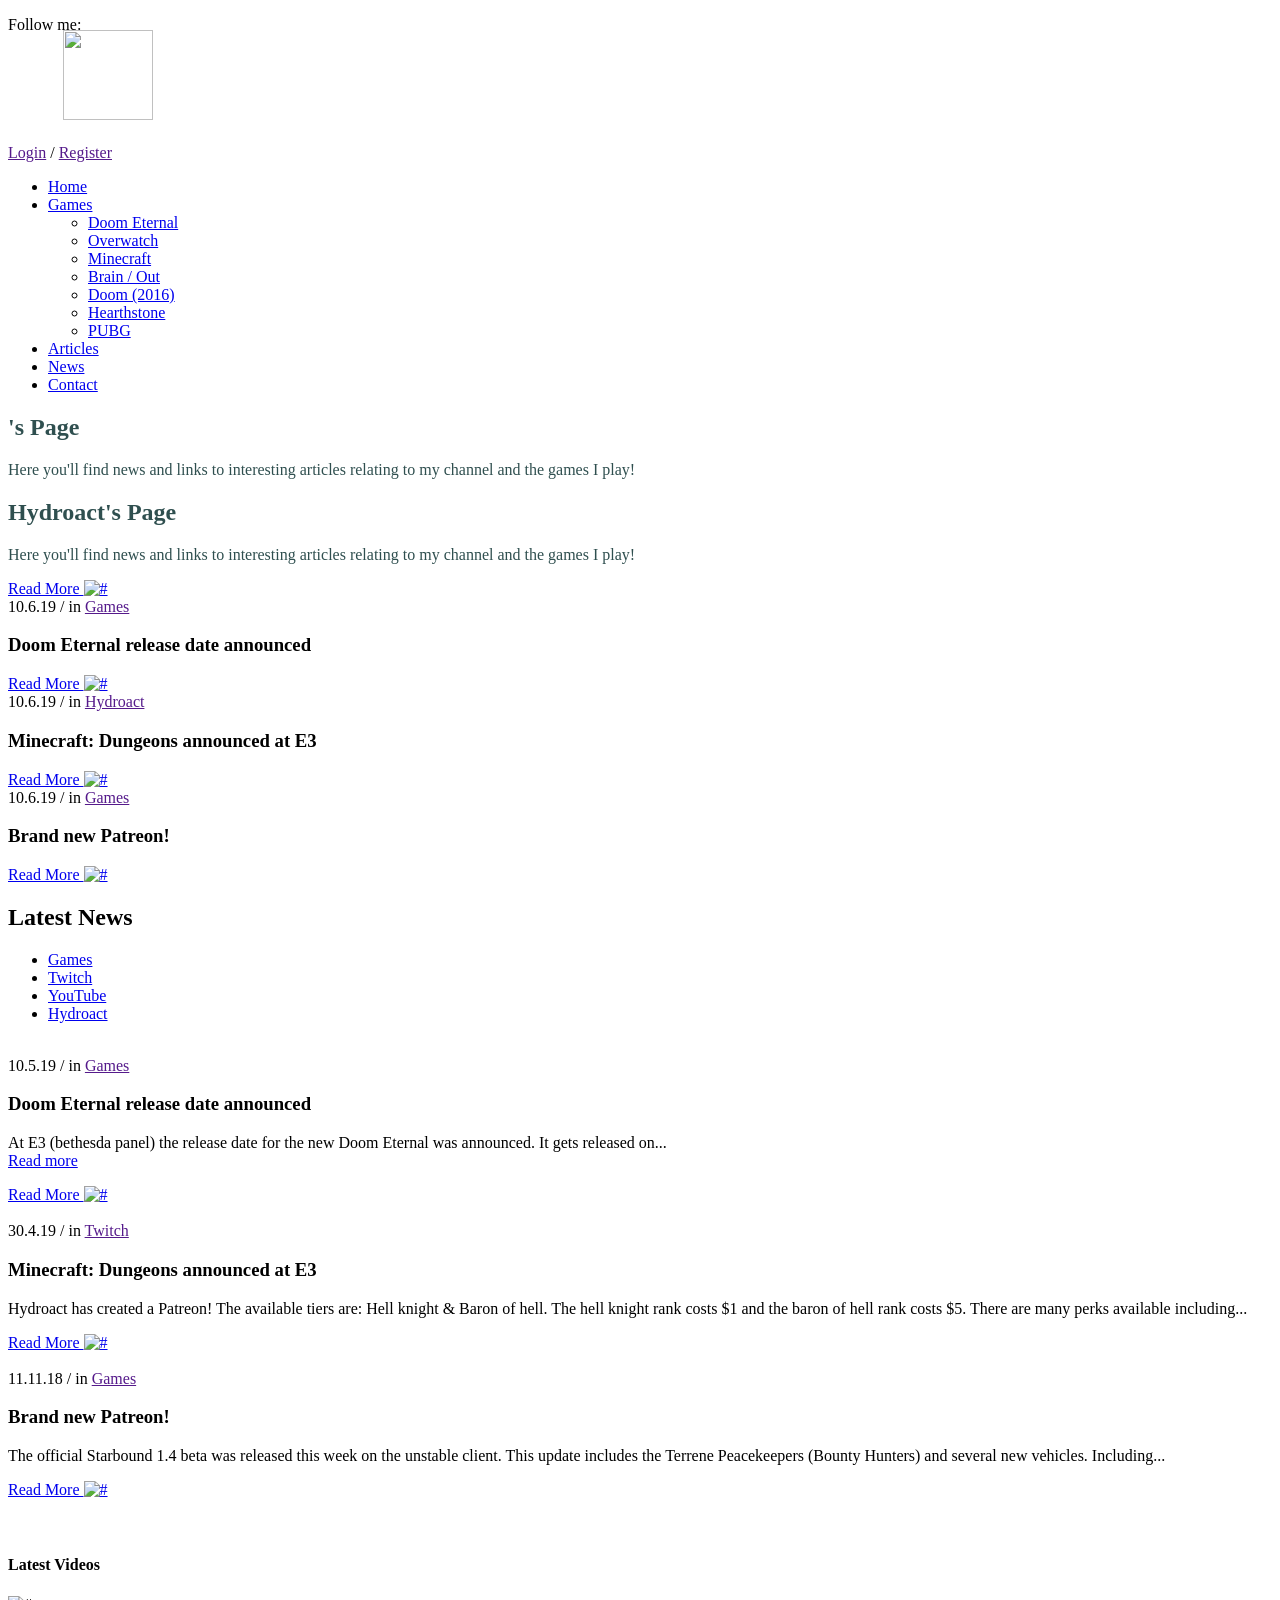
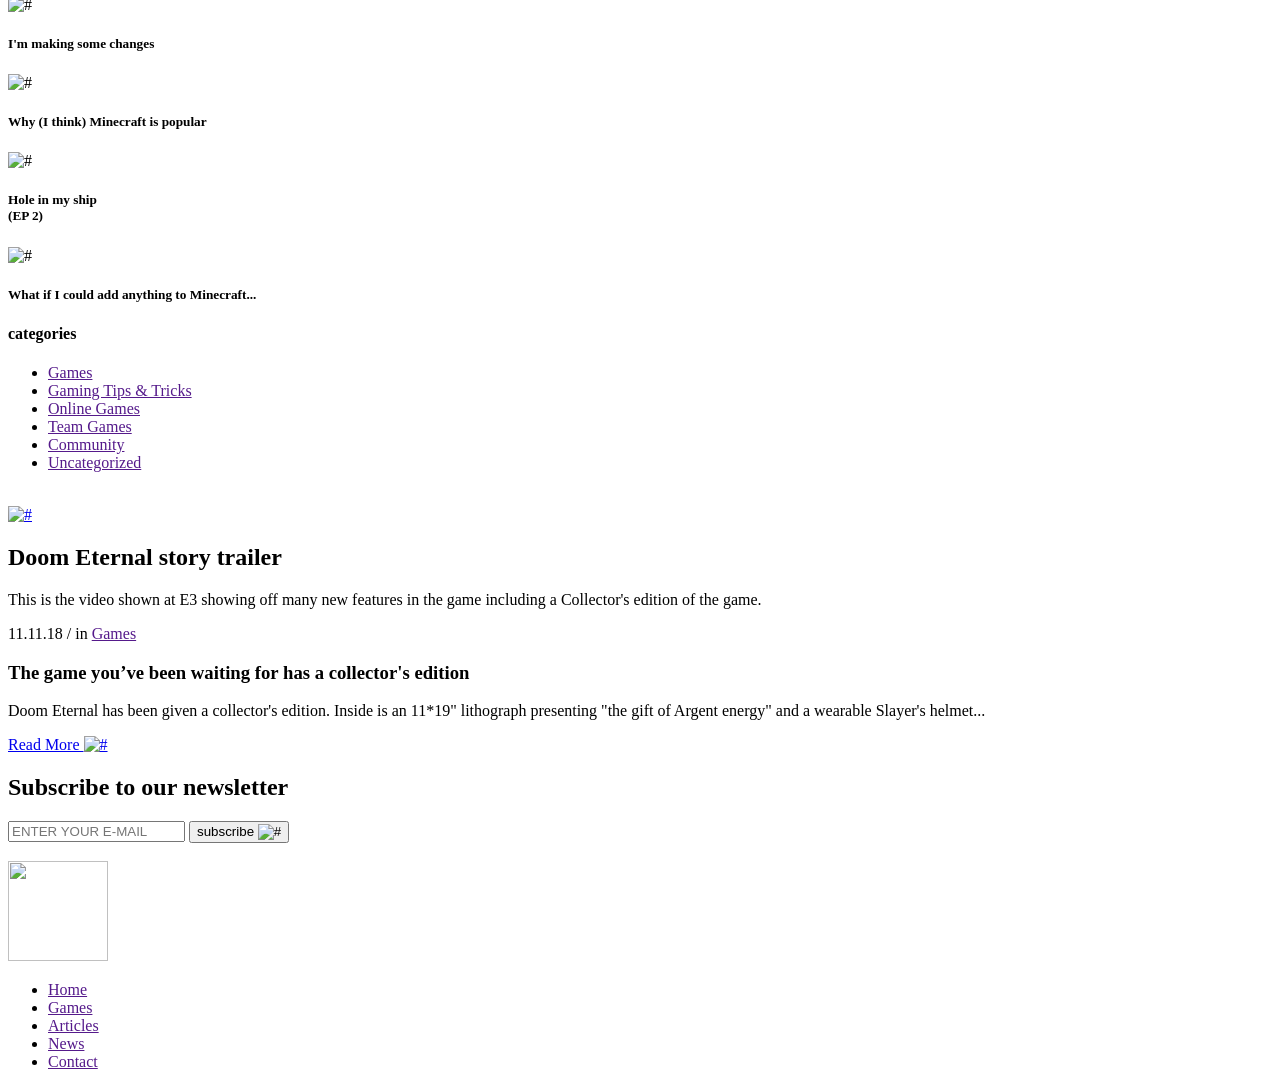
==== home.html @ 3cc4f7e0 "Rename index.html to home.html" ====
<!DOCTYPE html>
<html lang="zxx">
<head>
	<title>Revenant's Page</title>
	<meta charset="UTF-8">
	<meta name="description" content="Hydroact's ">
	<meta name="keywords" content="gaming,gaming news, hydroact, html, youtube, twitch">
	<meta name="viewport" content="width=device-width, initial-scale=1.0">
	<!-- Favicon -->
	<link href="img/favicon.ico" rel="shortcut icon"/>

	<!-- Google Font -->
	<link href="https://fonts.googleapis.com/css?family=Roboto:400,400i,500,500i,700,700i,900,900i" rel="stylesheet">


	<!-- Stylesheets -->
	<link rel="stylesheet" href="css/bootstrap.min.css"/>
	<link rel="stylesheet" href="css/font-awesome.min.css"/>
	<link rel="stylesheet" href="css/slicknav.min.css"/>
	<link rel="stylesheet" href="css/owl.carousel.min.css"/>
	<link rel="stylesheet" href="css/magnific-popup.css"/>
	<link rel="stylesheet" href="css/animate.css"/>
	<link rel="stylesheet" href="css/hydroact.css"/>

	<!-- Main Stylesheets -->
	<link rel="stylesheet" href="css/style.css"/>


	<!--[if lt IE 9]>
		  <script src="https://oss.maxcdn.com/html5shiv/3.7.2/html5shiv.min.js"></script>
	  <script src="https://oss.maxcdn.com/respond/1.4.2/respond.min.js"></script>
	<![endif]-->

</head>
<body>
	<!-- Page Preloder -->
	<div id="preloder">
		<div class="loader"></div>
	</div>

	<!-- Header section -->
	<header class="header-section">
		<div class="header-warp">
			<div class="header-social d-flex justify-content-end">
				<p>Follow me:</p>
				<a href="#"><i class="fa fa-pinterest"></i></a>
				<a href="#"><i class="fa fa-facebook"></i></a>
				<a href="#"><i class="fa fa-twitter"></i></a>
				<a href="#"><i class="fa fa-dribbble"></i></a>
				<a href="#"><i class="fa fa-behance"></i></a>
			</div>
			<div class="header-bar-warp d-flex">
				<!-- site logo -->
				<a href="home.html" class="site-logo">
				<img style="position:relative; top:-20px; left:55px;" src="./img/logo.png" alt="" height="90" width="90" class="logo">
				</a>
				<nav class="top-nav-area w-100">
					<div class="user-panel">
						<a href="">Login</a> / <a href="">Register</a>
					</div>
					<!-- Menu -->
					<ul class="main-menu primary-menu">
						<li><a href="home.html">Home</a></li>
						<li><a href="games.html">Games</a>
							<ul class="sub-menu">
								<li><a href="games-doom-eternal.html">Doom Eternal</a></li>
								<li><a href="games-overwatch.html">Overwatch</a></li>
								<li><a href="games-minecraft.html">Minecraft</a></li>
								<li><a href="games-brain_out.html">Brain / Out</a></li>
								<li><a href="games-doom.html">Doom (2016)</a></li>
								<li><a href="games-hearthstone.html">Hearthstone</a></li>
								<li><a href="games-pubg.html">PUBG</a></li>
							</ul>
						</li>
						<li><a href="review.html">Articles</a></li>
						<li><a href="blog.html">News</a></li>
						<li><a href="contact.html">Contact</a></li>
					</ul>
				</nav>
			</div>
		</div>
	</header>
	<!-- Header section end -->


	<!-- Hero section -->
	<section class="hero-section overflow-hidden">
		<div class="hero-slider owl-carousel">
			<div class="hero-item set-bg d-flex align-items-center justify-content-center text-center" data-setbg="img/slider-bg-1.jpg">
				<div class="container">
				<font color="#2F4F4F">
					<h2 style>'s Page</h2>
					<p>Here you'll find news and links to interesting articles relating to my channel and the games I play!</p>
				</font>
				</div>
			</div>
			<div class="hero-item set-bg d-flex align-items-center justify-content-center text-center" data-setbg="img/slider-bg-2.jpg">
				<div class="container">
				<font color="#2F4F4F">
					<h2>Hydroact's Page</h2>
					<p>Here you'll find news and links to interesting articles relating to my channel and the games I play!</p>
				</font>
					<a href="#" class="site-btn">Read More  <img src="img/icons/double-arrow.png" alt="#"/></a>
				</div>
			</div>
		</div>
	</section>
	<!-- Hero section end-->


	<!-- Intro section -->
	<section class="intro-section">
		<div class="container">
			<div class="row">
				<div class="col-md-4">
					<div class="intro-text-box text-box text-white">
						<div class="top-meta">10.6.19  /  in <a href="">Games</a></div>
						<h3>Doom Eternal release date announced</h3>
						<a href="#" class="read-more">Read More  <img src="img/icons/double-arrow.png" alt="#"/></a>
					</div>
				</div>
				<div class="col-md-4">
					<div class="intro-text-box text-box text-white">
						<div class="top-meta">10.6.19  /  in <a href="">Hydroact</a></div>
						<h3>Minecraft: Dungeons announced at E3
						</h3>
						<a href="#" class="read-more">Read More  <img src="img/icons/double-arrow.png" alt="#"/></a>
					</div>
				</div>
				<div class="col-md-4">
					<div class="intro-text-box text-box text-white">
						<div class="top-meta">10.6.19  /  in <a href="">Games</a></div>
						<h3>Brand new Patreon!</h3>
						<a href="#" class="read-more">Read More  <img src="img/icons/double-arrow.png" alt="#"/></a>
					</div>
				</div>
			</div>
		</div>
	</section>
	<!-- Intro section end -->


	<!-- Blog section -->
	<section class="blog-section spad">
		<div class="container">
			<div class="row">
				<div class="col-xl-9 col-lg-8 col-md-7">
					<div class="section-title text-white">
						<h2>Latest News</h2>
					</div>
					<ul class="blog-filter">
						<li><a href="#">Games</a></li>
						<li><a href="#">Twitch</a></li>
						<li><a href="#">YouTube</a></li>
						<li><a href="#">Hydroact</a></li>
					</ul>
					<!-- Blog item -->
					<div class="blog-item">
						<div class="blog-thumb">
							<img src="./img/blog/1.jpg" alt="">
						</div>
						<div class="blog-text text-box text-white">
							<div class="top-meta">10.5.19  /  in <a href="">Games</a></div>
							<h3>Doom Eternal release date announced</h3>
							<p>At E3 (bethesda panel) the release date for the new Doom Eternal was announced. It gets released on...<br>
							<a href="https://www.e3expo.com/">Read more</a>
							</p>
							<a href="#" class="read-more">Read More  <img src="img/icons/double-arrow.png" alt="#"/></a>
						</div>
					</div>
					<!-- Blog item -->
					<div class="blog-item">
						<div class="blog-thumb">
							<img src="./img/blog/2.jpg" alt="">
						</div>
						<div class="blog-text text-box text-white">
							<div class="top-meta">30.4.19  /  in <a href="">Twitch</a></div>
							<h3>Minecraft: Dungeons announced at E3</h3>
							<p>Hydroact has created a Patreon! The available tiers are: Hell knight & Baron of hell. The hell knight rank costs $1 and the baron of hell rank costs $5. There are many perks available including... <br>
							</p>
							<a href="#" class="read-more">Read More  <img src="img/icons/double-arrow.png" alt="#"/></a>
						</div>
					</div>
					<!-- Blog item -->
					<div class="blog-item">
						<div class="blog-thumb">
							<img src="./img/blog/3.jpg" alt="">
						</div>
						<div class="blog-text text-box text-white">
							<div class="top-meta">11.11.18  /  in <a href="">Games</a></div>
							<h3>Brand new Patreon!</h3>
							<p>The official Starbound 1.4 beta was released this week on the unstable client. This update includes the Terrene Peacekeepers (Bounty Hunters) and several new vehicles. Including...
							</p>
							<a href="#" class="read-more">Read More  <img src="img/icons/double-arrow.png" alt="#"/></a>
						</div>
					</div>
				</div>
				<br>
				<br>
				<div class="col-xl-3 col-lg-4 col-md-5 sidebar">
					<div id="stickySidebar">
						<div class="widget-item">
							<h4 class="widget-title">Latest Videos</h4>
							<div class="trending-widget">
								<div class="tw-item">
									<div class="tw-thumb">
										<img src="./img/blog-widget/1.jpg" alt="#">
									</div>
									<div class="tw-text">
										<h5>I'm making some changes</h5>
									</div>
								</div>
								<div class="tw-item">
									<div class="tw-thumb">
										<img src="./img/blog-widget/2.jpg" alt="#">
									</div>
									<div class="tw-text">
										<h5>Why (I think) Minecraft is popular</h5>
									</div>
								</div>
								<div class="tw-item">
									<div class="tw-thumb">
										<img src="./img/blog-widget/3.jpg" alt="#">
									</div>
									<div class="tw-text">
										<h5>Hole in my ship <br>(EP 2)</h5>
									</div>
								</div>
								<div class="tw-item">
									<div class="tw-thumb">
										<img src="./img/blog-widget/4.jpg" alt="#">
									</div>
									<div class="tw-text">
										<h5>What if I could add anything to Minecraft...</h5>
									</div>
								</div>
							</div>
						</div>
						<div class="widget-item">
							<div class="categories-widget">
								<h4 class="widget-title">categories</h4>
								<ul>
									<li><a href="">Games</a></li>
									<li><a href="">Gaming Tips & Tricks</a></li>
									<li><a href="">Online Games</a></li>
									<li><a href="">Team Games</a></li>
									<li><a href="">Community</a></li>
									<li><a href="">Uncategorized</a></li>
								</ul>
							</div>
						</div>
						<div class="widget-item">
						<a href="#" class="add">
							<img src="./img/add.jpg" alt="">
						</a>
					</div>
					</div>
				</div>
			</div>
		</div>
	</section>
	<!-- Blog section end -->


	<!-- Intro section -->
	<section class="intro-video-section set-bg d-flex align-items-end " data-setbg="./img/promo-bg.jpg">
		<a href="https://www.youtube.com/watch?v=2HOClc6Svg4" class="video-play-btn video-popup"><img src="img/icons/solid-right-arrow.png" alt="#"></a>
		<div class="container">
			<div class="video-text">
				<h2>Doom Eternal story trailer</h2>
				<p>This is the video shown at E3 showing off many new features in the game including a Collector's edition of the game.</p>
			</div>
		</div>
	</section>
	<!-- Intro section end -->


	<!-- Featured section -->
	<section class="featured-section">
		<div class="featured-bg set-bg" data-setbg="img/featured-bg.jpg"></div>
		<div class="featured-box">
			<div class="text-box">
				<div class="top-meta">11.11.18  /  in <a href="">Games</a></div>
				<h3>The game you’ve been waiting  for has a collector's edition</h3>
				<p>Doom Eternal has been given a collector's edition. Inside is an 11*19" lithograph presenting "the gift of Argent energy" and a wearable Slayer's helmet...
				</p>
				<a href="#" class="read-more">Read More  <img src="img/icons/double-arrow.png" alt="#"/></a>
			</div>
		</div>
	</section>
	<!-- Featured section end-->



	<!-- Newsletter section -->
	<section class="newsletter-section">
		<div class="container">
			<h2>Subscribe to our newsletter</h2>
			<form class="newsletter-form">
				<input type="text" placeholder="ENTER YOUR E-MAIL">
				<button class="site-btn">subscribe  <img src="img/icons/double-arrow.png" alt="#"/></button>
			</form>
		</div>
	</section>
	<!-- Newsletter section end -->


	<!-- Footer section -->
	<footer class="footer-section">
		<div class="container">
			<div class="footer-right-pic">
				<img src="img/footer-right-pic.png" alt="">
			</div>
			<a href="#" class="footer-logo">
				<img src="./img/logo.png" alt="" height="100" width="100">
			</a>
			<ul class="main-menu footer-menu">
				<li><a href="">Home</a></li>
				<li><a href="">Games</a></li>
				<li><a href="">Articles</a></li>
				<li><a href="">News</a></li>
				<li><a href="">Contact</a></li>
			</ul>
			<div class="footer-social d-flex justify-content-center">
				<a href="#"><i class="fa fa-pinterest"></i></a>
				<a href="#"><i class="fa fa-facebook"></i></a>
				<a href="#"><i class="fa fa-twitter"></i></a>
				<a href="#"><i class="fa fa-dribbble"></i></a>
				<a href="#"><i class="fa fa-behance"></i></a>
			</div>
		</div>
	</footer>
	<!-- Footer section end -->


	<!--====== Javascripts & Jquery ======-->
	<script src="js/jquery-3.2.1.min.js"></script>
	<script src="js/bootstrap.min.js"></script>
	<script src="js/jquery.slicknav.min.js"></script>
	<script src="js/owl.carousel.min.js"></script>
	<script src="js/jquery.sticky-sidebar.min.js"></script>
	<script src="js/jquery.magnific-popup.min.js"></script>
	<script src="js/main.js"></script>

	</body>
</html>
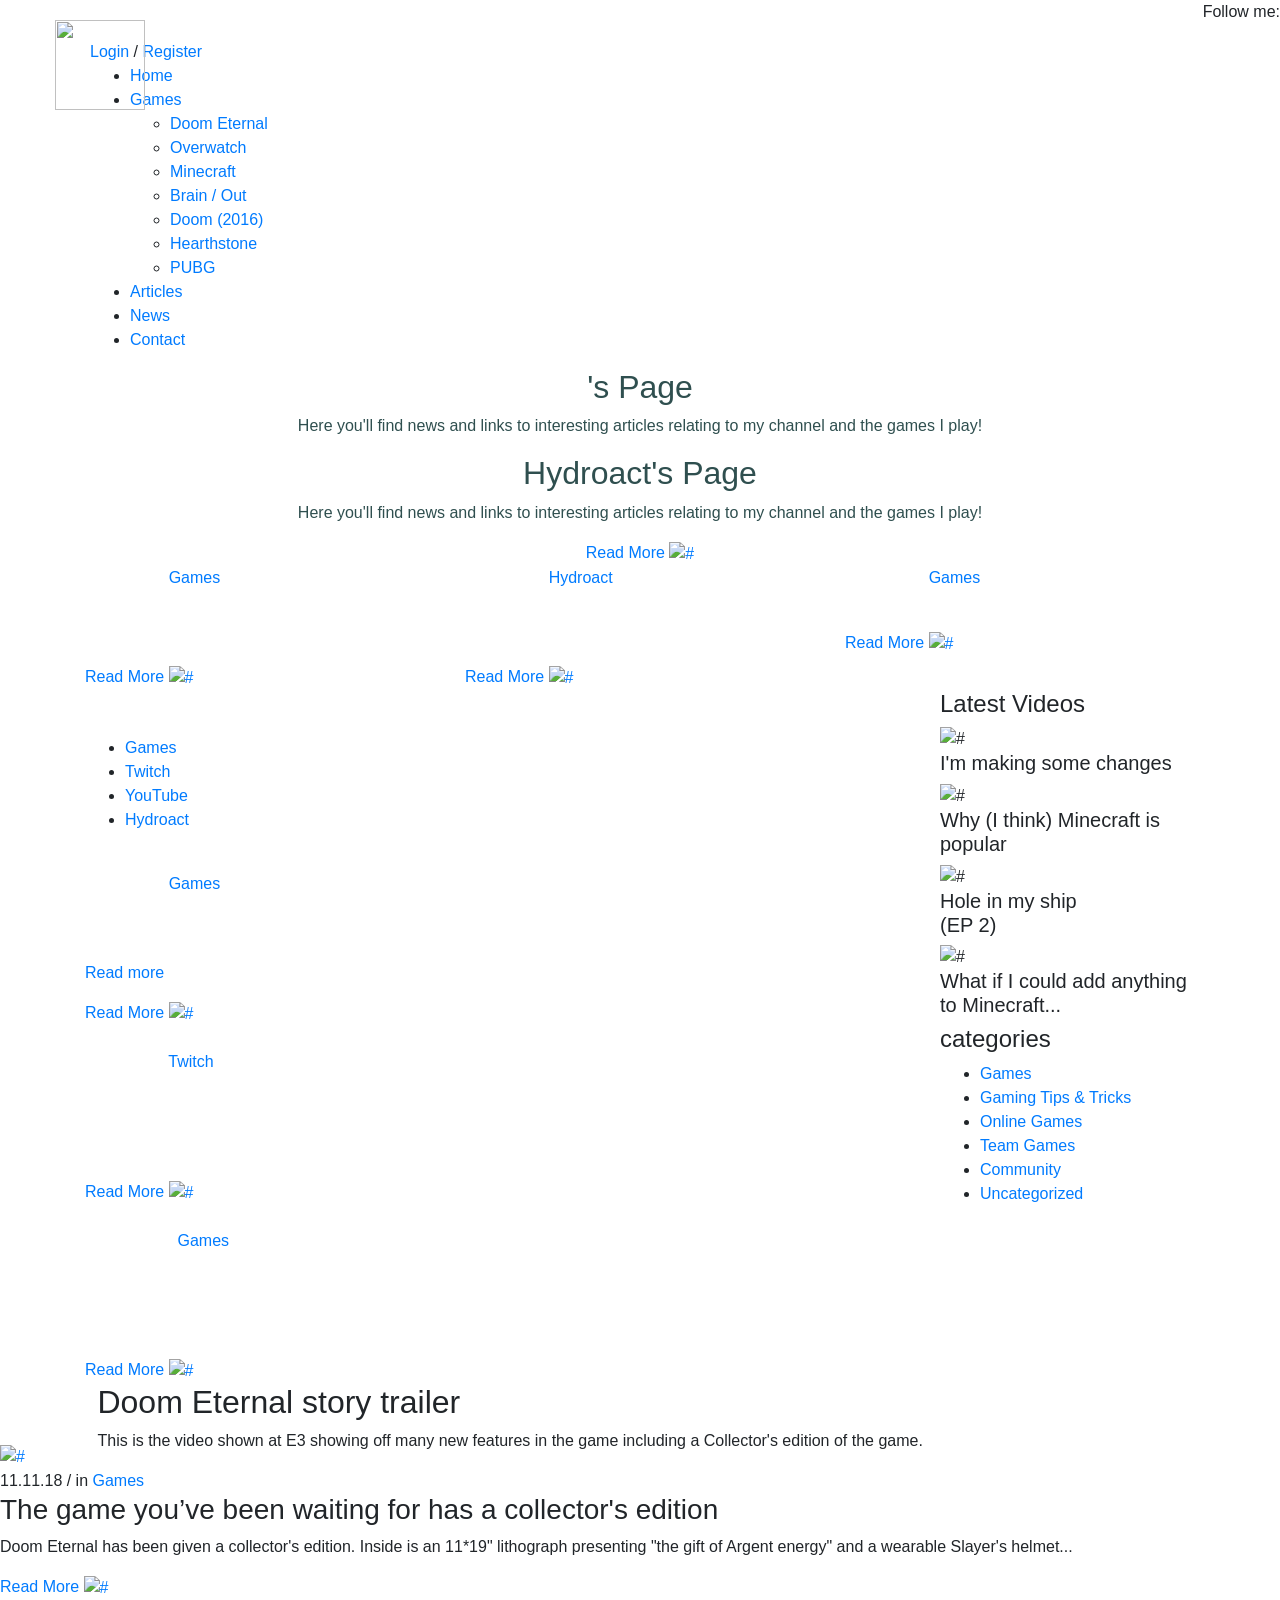
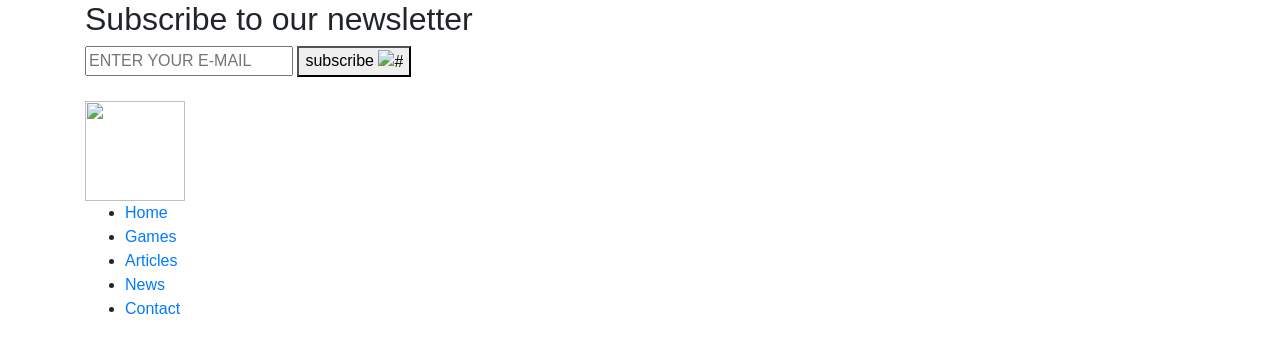
==== commit b77c9b98: "Add files via upload" ====
--- a/home.html
+++ b/home.html
@@ -1,346 +1,346 @@
-<!DOCTYPE html>
-<html lang="zxx">
-<head>
-	<title>Revenant's Page</title>
-	<meta charset="UTF-8">
-	<meta name="description" content="Hydroact's ">
-	<meta name="keywords" content="gaming,gaming news, hydroact, html, youtube, twitch">
-	<meta name="viewport" content="width=device-width, initial-scale=1.0">
-	<!-- Favicon -->
-	<link href="img/favicon.ico" rel="shortcut icon"/>
-
-	<!-- Google Font -->
-	<link href="https://fonts.googleapis.com/css?family=Roboto:400,400i,500,500i,700,700i,900,900i" rel="stylesheet">
-
-
-	<!-- Stylesheets -->
-	<link rel="stylesheet" href="css/bootstrap.min.css"/>
-	<link rel="stylesheet" href="css/font-awesome.min.css"/>
-	<link rel="stylesheet" href="css/slicknav.min.css"/>
-	<link rel="stylesheet" href="css/owl.carousel.min.css"/>
-	<link rel="stylesheet" href="css/magnific-popup.css"/>
-	<link rel="stylesheet" href="css/animate.css"/>
-	<link rel="stylesheet" href="css/hydroact.css"/>
-
-	<!-- Main Stylesheets -->
-	<link rel="stylesheet" href="css/style.css"/>
-
-
-	<!--[if lt IE 9]>
-		  <script src="https://oss.maxcdn.com/html5shiv/3.7.2/html5shiv.min.js"></script>
-	  <script src="https://oss.maxcdn.com/respond/1.4.2/respond.min.js"></script>
-	<![endif]-->
-
-</head>
-<body>
-	<!-- Page Preloder -->
-	<div id="preloder">
-		<div class="loader"></div>
-	</div>
-
-	<!-- Header section -->
-	<header class="header-section">
-		<div class="header-warp">
-			<div class="header-social d-flex justify-content-end">
-				<p>Follow me:</p>
-				<a href="#"><i class="fa fa-pinterest"></i></a>
-				<a href="#"><i class="fa fa-facebook"></i></a>
-				<a href="#"><i class="fa fa-twitter"></i></a>
-				<a href="#"><i class="fa fa-dribbble"></i></a>
-				<a href="#"><i class="fa fa-behance"></i></a>
-			</div>
-			<div class="header-bar-warp d-flex">
-				<!-- site logo -->
-				<a href="home.html" class="site-logo">
-				<img style="position:relative; top:-20px; left:55px;" src="./img/logo.png" alt="" height="90" width="90" class="logo">
-				</a>
-				<nav class="top-nav-area w-100">
-					<div class="user-panel">
-						<a href="">Login</a> / <a href="">Register</a>
-					</div>
-					<!-- Menu -->
-					<ul class="main-menu primary-menu">
-						<li><a href="home.html">Home</a></li>
-						<li><a href="games.html">Games</a>
-							<ul class="sub-menu">
-								<li><a href="games-doom-eternal.html">Doom Eternal</a></li>
-								<li><a href="games-overwatch.html">Overwatch</a></li>
-								<li><a href="games-minecraft.html">Minecraft</a></li>
-								<li><a href="games-brain_out.html">Brain / Out</a></li>
-								<li><a href="games-doom.html">Doom (2016)</a></li>
-								<li><a href="games-hearthstone.html">Hearthstone</a></li>
-								<li><a href="games-pubg.html">PUBG</a></li>
-							</ul>
-						</li>
-						<li><a href="review.html">Articles</a></li>
-						<li><a href="blog.html">News</a></li>
-						<li><a href="contact.html">Contact</a></li>
-					</ul>
-				</nav>
-			</div>
-		</div>
-	</header>
-	<!-- Header section end -->
-
-
-	<!-- Hero section -->
-	<section class="hero-section overflow-hidden">
-		<div class="hero-slider owl-carousel">
-			<div class="hero-item set-bg d-flex align-items-center justify-content-center text-center" data-setbg="img/slider-bg-1.jpg">
-				<div class="container">
-				<font color="#2F4F4F">
-					<h2 style>'s Page</h2>
-					<p>Here you'll find news and links to interesting articles relating to my channel and the games I play!</p>
-				</font>
-				</div>
-			</div>
-			<div class="hero-item set-bg d-flex align-items-center justify-content-center text-center" data-setbg="img/slider-bg-2.jpg">
-				<div class="container">
-				<font color="#2F4F4F">
-					<h2>Hydroact's Page</h2>
-					<p>Here you'll find news and links to interesting articles relating to my channel and the games I play!</p>
-				</font>
-					<a href="#" class="site-btn">Read More  <img src="img/icons/double-arrow.png" alt="#"/></a>
-				</div>
-			</div>
-		</div>
-	</section>
-	<!-- Hero section end-->
-
-
-	<!-- Intro section -->
-	<section class="intro-section">
-		<div class="container">
-			<div class="row">
-				<div class="col-md-4">
-					<div class="intro-text-box text-box text-white">
-						<div class="top-meta">10.6.19  /  in <a href="">Games</a></div>
-						<h3>Doom Eternal release date announced</h3>
-						<a href="#" class="read-more">Read More  <img src="img/icons/double-arrow.png" alt="#"/></a>
-					</div>
-				</div>
-				<div class="col-md-4">
-					<div class="intro-text-box text-box text-white">
-						<div class="top-meta">10.6.19  /  in <a href="">Hydroact</a></div>
-						<h3>Minecraft: Dungeons announced at E3
-						</h3>
-						<a href="#" class="read-more">Read More  <img src="img/icons/double-arrow.png" alt="#"/></a>
-					</div>
-				</div>
-				<div class="col-md-4">
-					<div class="intro-text-box text-box text-white">
-						<div class="top-meta">10.6.19  /  in <a href="">Games</a></div>
-						<h3>Brand new Patreon!</h3>
-						<a href="#" class="read-more">Read More  <img src="img/icons/double-arrow.png" alt="#"/></a>
-					</div>
-				</div>
-			</div>
-		</div>
-	</section>
-	<!-- Intro section end -->
-
-
-	<!-- Blog section -->
-	<section class="blog-section spad">
-		<div class="container">
-			<div class="row">
-				<div class="col-xl-9 col-lg-8 col-md-7">
-					<div class="section-title text-white">
-						<h2>Latest News</h2>
-					</div>
-					<ul class="blog-filter">
-						<li><a href="#">Games</a></li>
-						<li><a href="#">Twitch</a></li>
-						<li><a href="#">YouTube</a></li>
-						<li><a href="#">Hydroact</a></li>
-					</ul>
-					<!-- Blog item -->
-					<div class="blog-item">
-						<div class="blog-thumb">
-							<img src="./img/blog/1.jpg" alt="">
-						</div>
-						<div class="blog-text text-box text-white">
-							<div class="top-meta">10.5.19  /  in <a href="">Games</a></div>
-							<h3>Doom Eternal release date announced</h3>
-							<p>At E3 (bethesda panel) the release date for the new Doom Eternal was announced. It gets released on...<br>
-							<a href="https://www.e3expo.com/">Read more</a>
-							</p>
-							<a href="#" class="read-more">Read More  <img src="img/icons/double-arrow.png" alt="#"/></a>
-						</div>
-					</div>
-					<!-- Blog item -->
-					<div class="blog-item">
-						<div class="blog-thumb">
-							<img src="./img/blog/2.jpg" alt="">
-						</div>
-						<div class="blog-text text-box text-white">
-							<div class="top-meta">30.4.19  /  in <a href="">Twitch</a></div>
-							<h3>Minecraft: Dungeons announced at E3</h3>
-							<p>Hydroact has created a Patreon! The available tiers are: Hell knight & Baron of hell. The hell knight rank costs $1 and the baron of hell rank costs $5. There are many perks available including... <br>
-							</p>
-							<a href="#" class="read-more">Read More  <img src="img/icons/double-arrow.png" alt="#"/></a>
-						</div>
-					</div>
-					<!-- Blog item -->
-					<div class="blog-item">
-						<div class="blog-thumb">
-							<img src="./img/blog/3.jpg" alt="">
-						</div>
-						<div class="blog-text text-box text-white">
-							<div class="top-meta">11.11.18  /  in <a href="">Games</a></div>
-							<h3>Brand new Patreon!</h3>
-							<p>The official Starbound 1.4 beta was released this week on the unstable client. This update includes the Terrene Peacekeepers (Bounty Hunters) and several new vehicles. Including...
-							</p>
-							<a href="#" class="read-more">Read More  <img src="img/icons/double-arrow.png" alt="#"/></a>
-						</div>
-					</div>
-				</div>
-				<br>
-				<br>
-				<div class="col-xl-3 col-lg-4 col-md-5 sidebar">
-					<div id="stickySidebar">
-						<div class="widget-item">
-							<h4 class="widget-title">Latest Videos</h4>
-							<div class="trending-widget">
-								<div class="tw-item">
-									<div class="tw-thumb">
-										<img src="./img/blog-widget/1.jpg" alt="#">
-									</div>
-									<div class="tw-text">
-										<h5>I'm making some changes</h5>
-									</div>
-								</div>
-								<div class="tw-item">
-									<div class="tw-thumb">
-										<img src="./img/blog-widget/2.jpg" alt="#">
-									</div>
-									<div class="tw-text">
-										<h5>Why (I think) Minecraft is popular</h5>
-									</div>
-								</div>
-								<div class="tw-item">
-									<div class="tw-thumb">
-										<img src="./img/blog-widget/3.jpg" alt="#">
-									</div>
-									<div class="tw-text">
-										<h5>Hole in my ship <br>(EP 2)</h5>
-									</div>
-								</div>
-								<div class="tw-item">
-									<div class="tw-thumb">
-										<img src="./img/blog-widget/4.jpg" alt="#">
-									</div>
-									<div class="tw-text">
-										<h5>What if I could add anything to Minecraft...</h5>
-									</div>
-								</div>
-							</div>
-						</div>
-						<div class="widget-item">
-							<div class="categories-widget">
-								<h4 class="widget-title">categories</h4>
-								<ul>
-									<li><a href="">Games</a></li>
-									<li><a href="">Gaming Tips & Tricks</a></li>
-									<li><a href="">Online Games</a></li>
-									<li><a href="">Team Games</a></li>
-									<li><a href="">Community</a></li>
-									<li><a href="">Uncategorized</a></li>
-								</ul>
-							</div>
-						</div>
-						<div class="widget-item">
-						<a href="#" class="add">
-							<img src="./img/add.jpg" alt="">
-						</a>
-					</div>
-					</div>
-				</div>
-			</div>
-		</div>
-	</section>
-	<!-- Blog section end -->
-
-
-	<!-- Intro section -->
-	<section class="intro-video-section set-bg d-flex align-items-end " data-setbg="./img/promo-bg.jpg">
-		<a href="https://www.youtube.com/watch?v=2HOClc6Svg4" class="video-play-btn video-popup"><img src="img/icons/solid-right-arrow.png" alt="#"></a>
-		<div class="container">
-			<div class="video-text">
-				<h2>Doom Eternal story trailer</h2>
-				<p>This is the video shown at E3 showing off many new features in the game including a Collector's edition of the game.</p>
-			</div>
-		</div>
-	</section>
-	<!-- Intro section end -->
-
-
-	<!-- Featured section -->
-	<section class="featured-section">
-		<div class="featured-bg set-bg" data-setbg="img/featured-bg.jpg"></div>
-		<div class="featured-box">
-			<div class="text-box">
-				<div class="top-meta">11.11.18  /  in <a href="">Games</a></div>
-				<h3>The game you’ve been waiting  for has a collector's edition</h3>
-				<p>Doom Eternal has been given a collector's edition. Inside is an 11*19" lithograph presenting "the gift of Argent energy" and a wearable Slayer's helmet...
-				</p>
-				<a href="#" class="read-more">Read More  <img src="img/icons/double-arrow.png" alt="#"/></a>
-			</div>
-		</div>
-	</section>
-	<!-- Featured section end-->
-
-
-
-	<!-- Newsletter section -->
-	<section class="newsletter-section">
-		<div class="container">
-			<h2>Subscribe to our newsletter</h2>
-			<form class="newsletter-form">
-				<input type="text" placeholder="ENTER YOUR E-MAIL">
-				<button class="site-btn">subscribe  <img src="img/icons/double-arrow.png" alt="#"/></button>
-			</form>
-		</div>
-	</section>
-	<!-- Newsletter section end -->
-
-
-	<!-- Footer section -->
-	<footer class="footer-section">
-		<div class="container">
-			<div class="footer-right-pic">
-				<img src="img/footer-right-pic.png" alt="">
-			</div>
-			<a href="#" class="footer-logo">
-				<img src="./img/logo.png" alt="" height="100" width="100">
-			</a>
-			<ul class="main-menu footer-menu">
-				<li><a href="">Home</a></li>
-				<li><a href="">Games</a></li>
-				<li><a href="">Articles</a></li>
-				<li><a href="">News</a></li>
-				<li><a href="">Contact</a></li>
-			</ul>
-			<div class="footer-social d-flex justify-content-center">
-				<a href="#"><i class="fa fa-pinterest"></i></a>
-				<a href="#"><i class="fa fa-facebook"></i></a>
-				<a href="#"><i class="fa fa-twitter"></i></a>
-				<a href="#"><i class="fa fa-dribbble"></i></a>
-				<a href="#"><i class="fa fa-behance"></i></a>
-			</div>
-		</div>
-	</footer>
-	<!-- Footer section end -->
-
-
-	<!--====== Javascripts & Jquery ======-->
-	<script src="js/jquery-3.2.1.min.js"></script>
-	<script src="js/bootstrap.min.js"></script>
-	<script src="js/jquery.slicknav.min.js"></script>
-	<script src="js/owl.carousel.min.js"></script>
-	<script src="js/jquery.sticky-sidebar.min.js"></script>
-	<script src="js/jquery.magnific-popup.min.js"></script>
-	<script src="js/main.js"></script>
-
-	</body>
-</html>
+<!DOCTYPE html>
+<html lang="zxx">
+<head>
+	<title>Revenant's Page</title>
+	<meta charset="UTF-8">
+	<meta name="description" content="Hydroact's ">
+	<meta name="keywords" content="gaming,gaming news, hydroact, html, youtube, twitch">
+	<meta name="viewport" content="width=device-width, initial-scale=1.0">
+	<!-- Favicon -->
+	<link href="img/favicon.ico" rel="shortcut icon"/>
+
+	<!-- Google Font -->
+	<link href="https://fonts.googleapis.com/css?family=Roboto:400,400i,500,500i,700,700i,900,900i" rel="stylesheet">
+
+
+	<!-- Stylesheets -->
+	<link rel="stylesheet" href="css/bootstrap.min.css"/>
+	<link rel="stylesheet" href="css/font-awesome.min.css"/>
+	<link rel="stylesheet" href="css/slicknav.min.css"/>
+	<link rel="stylesheet" href="css/owl.carousel.min.css"/>
+	<link rel="stylesheet" href="css/magnific-popup.css"/>
+	<link rel="stylesheet" href="css/animate.css"/>
+	<link rel="stylesheet" href="css/hydroact.css"/>
+
+	<!-- Main Stylesheets -->
+	<link rel="stylesheet" href="css/style.css"/>
+
+
+	<!--[if lt IE 9]>
+		  <script src="https://oss.maxcdn.com/html5shiv/3.7.2/html5shiv.min.js"></script>
+	  <script src="https://oss.maxcdn.com/respond/1.4.2/respond.min.js"></script>
+	<![endif]-->
+
+</head>
+<body>
+	<!-- Page Preloder -->
+	<div id="preloder">
+		<div class="loader"></div>
+	</div>
+
+	<!-- Header section -->
+	<header class="header-section">
+		<div class="header-warp">
+			<div class="header-social d-flex justify-content-end">
+				<p>Follow me:</p>
+				<a href="#"><i class="fa fa-pinterest"></i></a>
+				<a href="#"><i class="fa fa-facebook"></i></a>
+				<a href="#"><i class="fa fa-twitter"></i></a>
+				<a href="#"><i class="fa fa-dribbble"></i></a>
+				<a href="#"><i class="fa fa-behance"></i></a>
+			</div>
+			<div class="header-bar-warp d-flex">
+				<!-- site logo -->
+				<a href="home.html" class="site-logo">
+				<img style="position:relative; top:-20px; left:55px;" src="./img/logo.png" alt="" height="90" width="90" class="logo">
+				</a>
+				<nav class="top-nav-area w-100">
+					<div class="user-panel">
+						<a href="">Login</a> / <a href="">Register</a>
+					</div>
+					<!-- Menu -->
+					<ul class="main-menu primary-menu">
+						<li><a href="home.html">Home</a></li>
+						<li><a href="games.html">Games</a>
+							<ul class="sub-menu">
+								<li><a href="games-doom-eternal.html">Doom Eternal</a></li>
+								<li><a href="games-overwatch.html">Overwatch</a></li>
+								<li><a href="games-minecraft.html">Minecraft</a></li>
+								<li><a href="games-brain_out.html">Brain / Out</a></li>
+								<li><a href="games-doom.html">Doom (2016)</a></li>
+								<li><a href="games-hearthstone.html">Hearthstone</a></li>
+								<li><a href="games-pubg.html">PUBG</a></li>
+							</ul>
+						</li>
+						<li><a href="review.html">Articles</a></li>
+						<li><a href="blog.html">News</a></li>
+						<li><a href="contact.html">Contact</a></li>
+					</ul>
+				</nav>
+			</div>
+		</div>
+	</header>
+	<!-- Header section end -->
+
+
+	<!-- Hero section -->
+	<section class="hero-section overflow-hidden">
+		<div class="hero-slider owl-carousel">
+			<div class="hero-item set-bg d-flex align-items-center justify-content-center text-center" data-setbg="img/slider-bg-1.jpg">
+				<div class="container">
+				<font color="#2F4F4F">
+					<h2 style>'s Page</h2>
+					<p>Here you'll find news and links to interesting articles relating to my channel and the games I play!</p>
+				</font>
+				</div>
+			</div>
+			<div class="hero-item set-bg d-flex align-items-center justify-content-center text-center" data-setbg="img/slider-bg-2.jpg">
+				<div class="container">
+				<font color="#2F4F4F">
+					<h2>Hydroact's Page</h2>
+					<p>Here you'll find news and links to interesting articles relating to my channel and the games I play!</p>
+				</font>
+					<a href="#" class="site-btn">Read More  <img src="img/icons/double-arrow.png" alt="#"/></a>
+				</div>
+			</div>
+		</div>
+	</section>
+	<!-- Hero section end-->
+
+
+	<!-- Intro section -->
+	<section class="intro-section">
+		<div class="container">
+			<div class="row">
+				<div class="col-md-4">
+					<div class="intro-text-box text-box text-white">
+						<div class="top-meta">10.6.19  /  in <a href="">Games</a></div>
+						<h3>Doom Eternal release date announced</h3>
+						<a href="#" class="read-more">Read More  <img src="img/icons/double-arrow.png" alt="#"/></a>
+					</div>
+				</div>
+				<div class="col-md-4">
+					<div class="intro-text-box text-box text-white">
+						<div class="top-meta">10.6.19  /  in <a href="">Hydroact</a></div>
+						<h3>Minecraft: Dungeons announced at E3
+						</h3>
+						<a href="#" class="read-more">Read More  <img src="img/icons/double-arrow.png" alt="#"/></a>
+					</div>
+				</div>
+				<div class="col-md-4">
+					<div class="intro-text-box text-box text-white">
+						<div class="top-meta">10.6.19  /  in <a href="">Games</a></div>
+						<h3>Brand new Patreon!</h3>
+						<a href="#" class="read-more">Read More  <img src="img/icons/double-arrow.png" alt="#"/></a>
+					</div>
+				</div>
+			</div>
+		</div>
+	</section>
+	<!-- Intro section end -->
+
+
+	<!-- Blog section -->
+	<section class="blog-section spad">
+		<div class="container">
+			<div class="row">
+				<div class="col-xl-9 col-lg-8 col-md-7">
+					<div class="section-title text-white">
+						<h2>Latest News</h2>
+					</div>
+					<ul class="blog-filter">
+						<li><a href="#">Games</a></li>
+						<li><a href="#">Twitch</a></li>
+						<li><a href="#">YouTube</a></li>
+						<li><a href="#">Hydroact</a></li>
+					</ul>
+					<!-- Blog item -->
+					<div class="blog-item">
+						<div class="blog-thumb">
+							<img src="./img/blog/1.jpg" alt="">
+						</div>
+						<div class="blog-text text-box text-white">
+							<div class="top-meta">10.5.19  /  in <a href="">Games</a></div>
+							<h3>Doom Eternal release date announced</h3>
+							<p>At E3 (bethesda panel) the release date for the new Doom Eternal was announced. It gets released on...<br>
+							<a href="https://www.e3expo.com/">Read more</a>
+							</p>
+							<a href="#" class="read-more">Read More  <img src="img/icons/double-arrow.png" alt="#"/></a>
+						</div>
+					</div>
+					<!-- Blog item -->
+					<div class="blog-item">
+						<div class="blog-thumb">
+							<img src="./img/blog/2.jpg" alt="">
+						</div>
+						<div class="blog-text text-box text-white">
+							<div class="top-meta">30.4.19  /  in <a href="">Twitch</a></div>
+							<h3>Minecraft: Dungeons announced at E3</h3>
+							<p>Hydroact has created a Patreon! The available tiers are: Hell knight & Baron of hell. The hell knight rank costs $1 and the baron of hell rank costs $5. There are many perks available including... <br>
+							</p>
+							<a href="#" class="read-more">Read More  <img src="img/icons/double-arrow.png" alt="#"/></a>
+						</div>
+					</div>
+					<!-- Blog item -->
+					<div class="blog-item">
+						<div class="blog-thumb">
+							<img src="./img/blog/3.jpg" alt="">
+						</div>
+						<div class="blog-text text-box text-white">
+							<div class="top-meta">11.11.18  /  in <a href="">Games</a></div>
+							<h3>Brand new Patreon!</h3>
+							<p>The official Starbound 1.4 beta was released this week on the unstable client. This update includes the Terrene Peacekeepers (Bounty Hunters) and several new vehicles. Including...
+							</p>
+							<a href="#" class="read-more">Read More  <img src="img/icons/double-arrow.png" alt="#"/></a>
+						</div>
+					</div>
+				</div>
+				<br>
+				<br>
+				<div class="col-xl-3 col-lg-4 col-md-5 sidebar">
+					<div id="stickySidebar">
+						<div class="widget-item">
+							<h4 class="widget-title">Latest Videos</h4>
+							<div class="trending-widget">
+								<div class="tw-item">
+									<div class="tw-thumb">
+										<img src="./img/blog-widget/1.jpg" alt="#">
+									</div>
+									<div class="tw-text">
+										<h5>I'm making some changes</h5>
+									</div>
+								</div>
+								<div class="tw-item">
+									<div class="tw-thumb">
+										<img src="./img/blog-widget/2.jpg" alt="#">
+									</div>
+									<div class="tw-text">
+										<h5>Why (I think) Minecraft is popular</h5>
+									</div>
+								</div>
+								<div class="tw-item">
+									<div class="tw-thumb">
+										<img src="./img/blog-widget/3.jpg" alt="#">
+									</div>
+									<div class="tw-text">
+										<h5>Hole in my ship <br>(EP 2)</h5>
+									</div>
+								</div>
+								<div class="tw-item">
+									<div class="tw-thumb">
+										<img src="./img/blog-widget/4.jpg" alt="#">
+									</div>
+									<div class="tw-text">
+										<h5>What if I could add anything to Minecraft...</h5>
+									</div>
+								</div>
+							</div>
+						</div>
+						<div class="widget-item">
+							<div class="categories-widget">
+								<h4 class="widget-title">categories</h4>
+								<ul>
+									<li><a href="">Games</a></li>
+									<li><a href="">Gaming Tips & Tricks</a></li>
+									<li><a href="">Online Games</a></li>
+									<li><a href="">Team Games</a></li>
+									<li><a href="">Community</a></li>
+									<li><a href="">Uncategorized</a></li>
+								</ul>
+							</div>
+						</div>
+						<div class="widget-item">
+						<a href="#" class="add">
+							<img src="./img/add.jpg" alt="">
+						</a>
+					</div>
+					</div>
+				</div>
+			</div>
+		</div>
+	</section>
+	<!-- Blog section end -->
+
+
+	<!-- Intro section -->
+	<section class="intro-video-section set-bg d-flex align-items-end " data-setbg="./img/promo-bg.jpg">
+		<a href="https://www.youtube.com/watch?v=2HOClc6Svg4" class="video-play-btn video-popup"><img src="img/icons/solid-right-arrow.png" alt="#"></a>
+		<div class="container">
+			<div class="video-text">
+				<h2>Doom Eternal story trailer</h2>
+				<p>This is the video shown at E3 showing off many new features in the game including a Collector's edition of the game.</p>
+			</div>
+		</div>
+	</section>
+	<!-- Intro section end -->
+
+
+	<!-- Featured section -->
+	<section class="featured-section">
+		<div class="featured-bg set-bg" data-setbg="img/featured-bg.jpg"></div>
+		<div class="featured-box">
+			<div class="text-box">
+				<div class="top-meta">11.11.18  /  in <a href="">Games</a></div>
+				<h3>The game you’ve been waiting  for has a collector's edition</h3>
+				<p>Doom Eternal has been given a collector's edition. Inside is an 11*19" lithograph presenting "the gift of Argent energy" and a wearable Slayer's helmet...
+				</p>
+				<a href="#" class="read-more">Read More  <img src="img/icons/double-arrow.png" alt="#"/></a>
+			</div>
+		</div>
+	</section>
+	<!-- Featured section end-->
+
+
+
+	<!-- Newsletter section -->
+	<section class="newsletter-section">
+		<div class="container">
+			<h2>Subscribe to our newsletter</h2>
+			<form class="newsletter-form">
+				<input type="text" placeholder="ENTER YOUR E-MAIL">
+				<button class="site-btn">subscribe  <img src="img/icons/double-arrow.png" alt="#"/></button>
+			</form>
+		</div>
+	</section>
+	<!-- Newsletter section end -->
+
+
+	<!-- Footer section -->
+	<footer class="footer-section">
+		<div class="container">
+			<div class="footer-right-pic">
+				<img src="img/footer-right-pic.png" alt="">
+			</div>
+			<a href="#" class="footer-logo">
+				<img src="./img/logo.png" alt="" height="100" width="100">
+			</a>
+			<ul class="main-menu footer-menu">
+				<li><a href="">Home</a></li>
+				<li><a href="">Games</a></li>
+				<li><a href="">Articles</a></li>
+				<li><a href="">News</a></li>
+				<li><a href="">Contact</a></li>
+			</ul>
+			<div class="footer-social d-flex justify-content-center">
+				<a href="#"><i class="fa fa-pinterest"></i></a>
+				<a href="#"><i class="fa fa-facebook"></i></a>
+				<a href="#"><i class="fa fa-twitter"></i></a>
+				<a href="#"><i class="fa fa-dribbble"></i></a>
+				<a href="#"><i class="fa fa-behance"></i></a>
+			</div>
+		</div>
+	</footer>
+	<!-- Footer section end -->
+
+
+	<!--====== Javascripts & Jquery ======-->
+	<script src="js/jquery-3.2.1.min.js"></script>
+	<script src="js/bootstrap.min.js"></script>
+	<script src="js/jquery.slicknav.min.js"></script>
+	<script src="js/owl.carousel.min.js"></script>
+	<script src="js/jquery.sticky-sidebar.min.js"></script>
+	<script src="js/jquery.magnific-popup.min.js"></script>
+	<script src="js/main.js"></script>
+
+	</body>
+</html>
